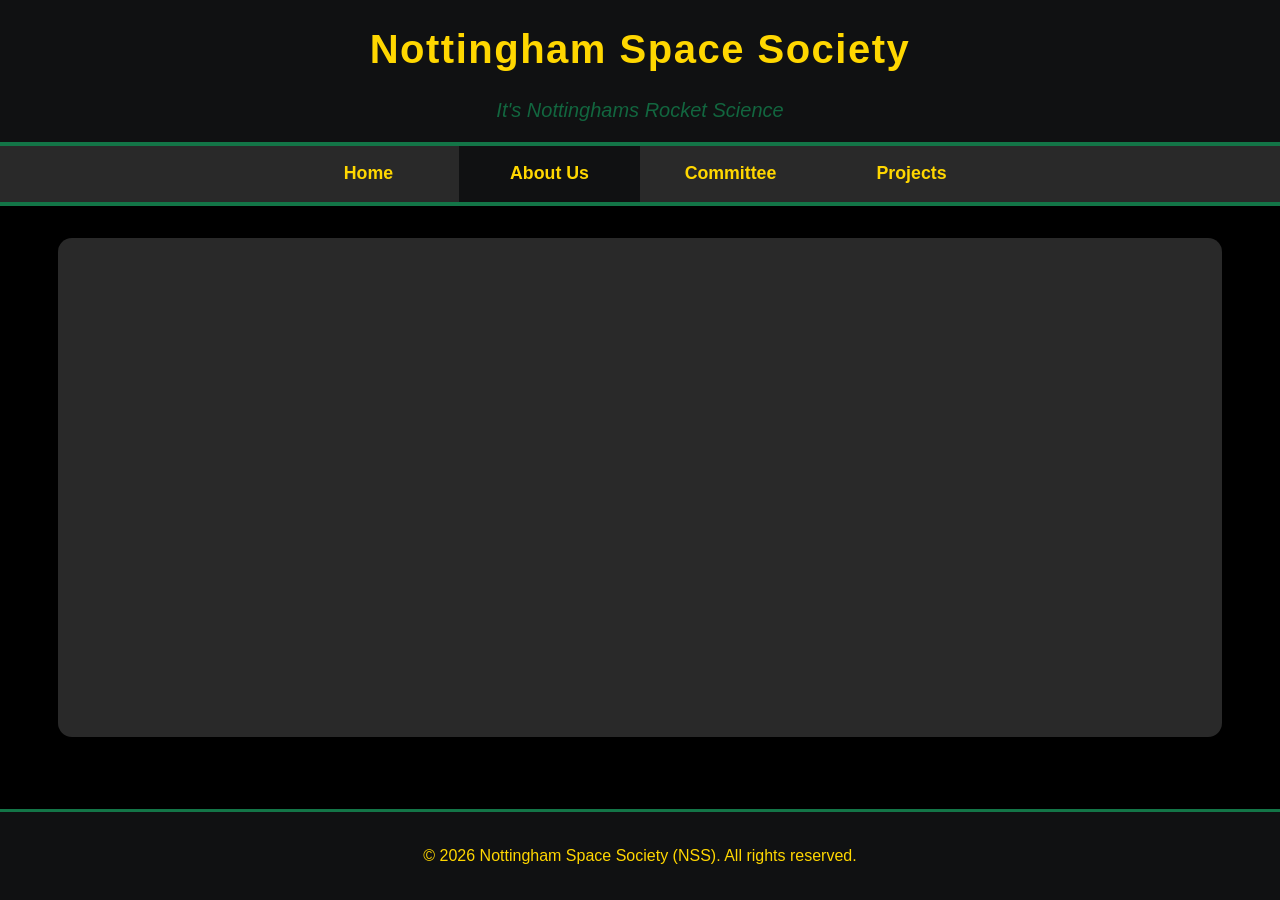
==== about_us.html @ 8245554d "Adding an initial navbar along with a page template HTML" ====
<!DOCTYPE html>
<html lang="en">

<head>
    <meta charset="UTF-8">
    <meta name="viewport" content="width=device-width, initial-scale=1">
    <title>Nottingham Space Society | NSS</title>
    <link rel="stylesheet" href="styles.css">
</head>

<body>
    <header>
        <div class="container">
            <h1>Nottingham Space Society</h1>
            <p class="tagline">It's Nottinghams Rocket Science</p>
        </div>
        <nav class="nav-outer">
            <div class="green-bar"></div>
            <div class="nav-bar-bg">
                <div class="container">
                    <ul class="nav-bar">
                        <li><a href="index.html">Home</a></li>
                        <li><a href="about_us.html" class="active">About Us</a></li>
                        <li><a href="committee.html">Committee</a></li>
                        <li><a href="projects.html">Projects</a></li>
                    </ul>
                </div>
            </div>
            <div class="green-bar"></div>
        </nav>
    </header>
    <main class="main-content">
    </main>
    <footer>
        <div class="container">
            <p>&copy; 2026 Nottingham Space Society (NSS). All rights reserved.</p>
        </div>
    </footer>
</body>

</html>
---- styles.css ----
:root {
    --nss-green: #137547;
    --nss-gold: #FFD700;
    --nss-black: #101112;
    --nss-grey: #292929;
    --nss-white: #f8f8f8;
    --nss-offwhite: #e6e8eb;
    --true-black: #000000;
}

/* Page and layout resets */
html,
body {
    margin: 0;
    padding: 0;
    background: var(--true-black);
    color: var(--nss-white);
    font-family: 'Segoe UI', Arial, sans-serif;
    min-height: 100vh;
}

body {
    display: flex;
    flex-direction: column;
}

/* Content container settings */
.container {
    width: 90%;
    max-width: 1100px;
    margin: 0 auto;
}

/* Header styles */
header {
    position: sticky;
    top: 0;
    z-index: 100;
    background: var(--nss-black);
    color: var(--nss-gold);
    text-align: center;
}

/* Site name and tagline */
header h1 {
    font-size: 2.5rem;
    font-weight: 700;
    letter-spacing: 1.5px;
    color: var(--nss-gold);
}

.tagline {
    font-size: 1.25rem;
    color: var(--nss-green);
    font-style: italic;
    opacity: 0.85;
    margin-top: 0.5rem;
}

/* Green bars for nav framing */
.green-bar {
    width: 100%;
    height: 4px;
    background: var(--nss-green);
    display: block;
    margin: 0;
    padding: 0;
}

/* Navigation bar section */
.nav-outer {
    width: 100%;
    margin: 0;
    padding: 0;
    background: transparent;
}

.nav-bar-bg {
    width: 100vw;
    background: var(--nss-grey);
    margin: 0;
    padding: 0;
    overflow-x: auto;
}

.nav-bar {
    display: flex;
    justify-content: center;
    align-items: stretch;
    list-style: none;
    margin: 0;
    padding: 0;
    background: var(--nss-grey);
    box-sizing: border-box;
}

.nav-bar li {
    display: flex;
    align-items: stretch;
}

/* Nav tabs - no white border between */
.nav-bar a {
    display: flex;
    align-items: center;
    justify-content: center;
    height: 56px;
    min-width: 110px;
    padding: 0 2em;
    background: var(--nss-grey);
    color: var(--nss-gold);
    text-decoration: none;
    font-weight: 700;
    font-size: 1.11em;
    border: none;
    border-radius: 0;
    transition: background 0.2s, color 0.2s;
}

/* Active/hover states */
.nav-bar a.active,
.nav-bar a:focus {
    background: var(--nss-black);
    color: var(--nss-gold);
    outline: none;
}

.nav-bar a:hover {
    background: var(--nss-green);
    color: var(--nss-gold);
}

/* Accent image border styling */
.accent-img {
    display: block;
    margin: 32px auto 0 auto;
    border-top: 10px solid var(--nss-green);
    border-left: 10px solid var(--nss-green);
    border-bottom: 10px solid var(--nss-gold);
    border-right: 10px solid var(--nss-gold);
    border-radius: 0px;
    background: #191a1e;
}

/* Main content area */
main {
    flex: 1;
    padding: 2rem 0;
}

.main-content {
    background: var(--nss-grey);
    border-radius: 14px;
    box-shadow: 0 2px 32px rgba(0, 0, 0, 0.13);
    margin: 32px auto;
    padding: 32px;
    max-width: 1100px;
    width: 90%;
}

.intro {
    margin-bottom: 2.5rem;
    text-align: center;
}

.intro h2 {
    font-size: 2rem;
    color: var(--nss-gold);
    margin-bottom: 0.7rem;
    font-weight: 700;
}

.intro p {
    font-size: 1.13rem;
    line-height: 1.7;
    color: var(--nss-offwhite);
    margin-bottom: 1.2rem;
}

.projects h2 {
    color: var(--nss-gold);
    margin-bottom: 1.2rem;
    text-align: center;
    font-weight: 700;
}

/* Project cards grid */
.project-cards {
    display: grid;
    grid-template-columns: repeat(auto-fit, minmax(320px, auto));
    gap: 1.5rem;
    justify-content: center;
    align-items: start;
    max-width: 1100px;
    margin: 0 auto;
    width: 100%;
}

.card {
    background: #191a1e;
    border-radius: 10px;
    border: 2.5px solid var(--nss-green);
    padding: 1.5rem;
    width: 320px;
    min-height: 200px;
    display: flex;
    flex-direction: column;
    justify-content: space-between;
    box-shadow: 0 2px 20px rgba(19, 117, 71, 0.12);
    transition: transform 0.18s, box-shadow 0.22s, border-color 0.2s;
}

.card:hover {
    transform: translateY(-5px) scale(1.02);
    box-shadow: 0 6px 32px rgba(255, 215, 0, 0.11);
    border-color: var(--nss-gold);
}

.card h3 {
    color: var(--nss-green);
    font-size: 1.3rem;
    margin-bottom: 0.6rem;
    font-weight: 600;
}

.card p {
    color: var(--nss-offwhite);
    flex: 1;
}

.card a {
    margin-top: 1rem;
    color: var(--nss-gold);
    text-decoration: none;
    font-weight: 500;
    letter-spacing: 0.3px;
    transition: color 0.2s;
}

.card a:hover {
    color: var(--nss-green);
    text-decoration: underline;
}

/* Footer styling */
footer {
    background: var(--nss-black);
    color: var(--nss-gold);
    text-align: center;
    padding: 1.2rem 0;
    font-size: 1rem;
    margin-top: 2.5rem;
    border-top: 3px solid var(--nss-green);
}

/* Responsive styles */
@media (max-width: 900px) {
    .project-cards {
        flex-direction: column;
        align-items: center;
    }
}

@media (max-width: 700px) {
    .nav-bar {
        flex-direction: column;
        align-items: stretch;
    }

    .nav-bar a {
        min-width: unset;
        width: 100%;
    }
}
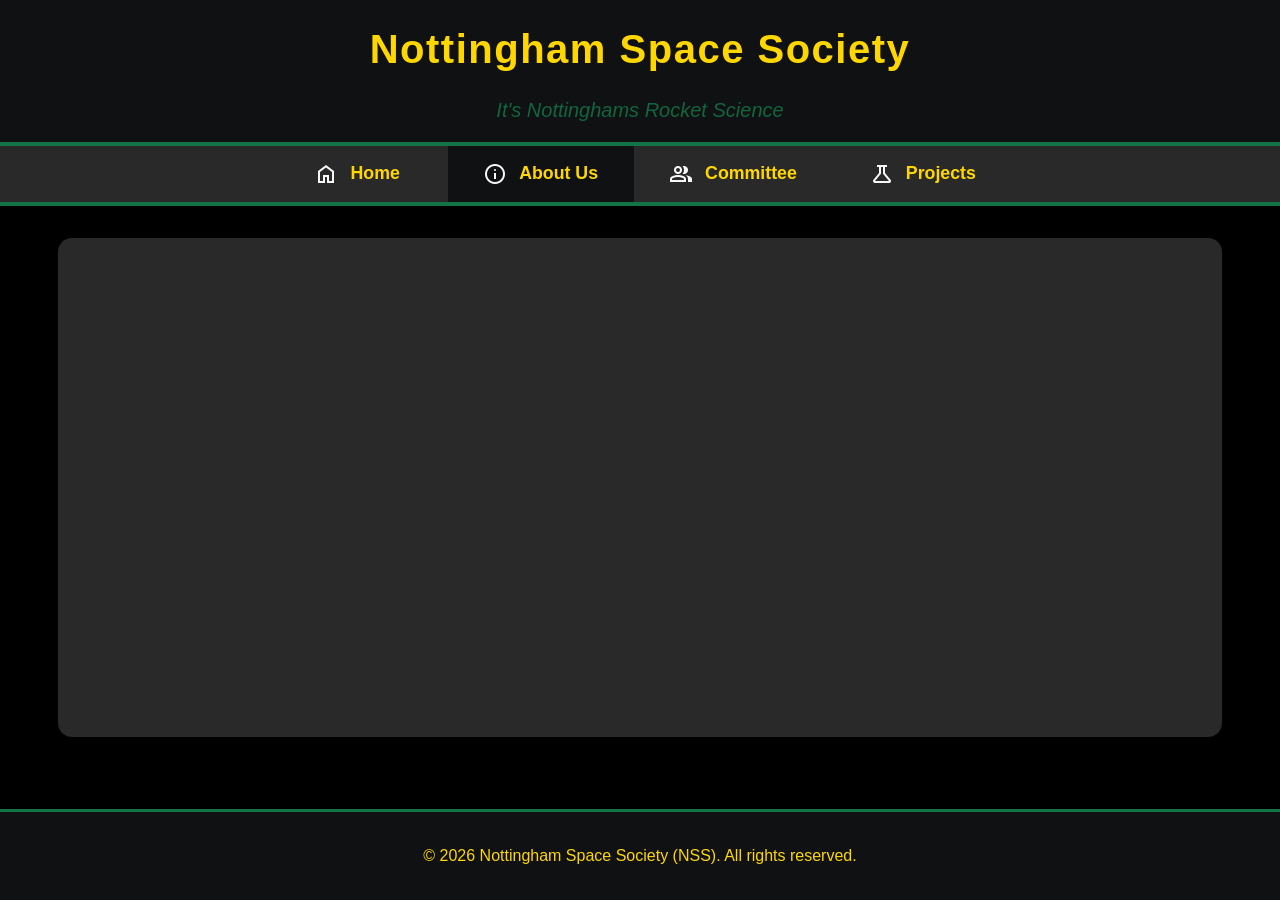
==== commit fc1d68be: "Adding icons to navigation bar" ====
--- a/about_us.html
+++ b/about_us.html
@@ -3,34 +3,95 @@
 
 <head>
     <meta charset="UTF-8">
+
+    <!-- Responsive scaling for all devices -->
     <meta name="viewport" content="width=device-width, initial-scale=1">
-    <title>Nottingham Space Society | NSS</title>
+    <title>NSS | Nottingham Space Society</title>
+
+    <!-- Main Site Stylesheet -->
     <link rel="stylesheet" href="styles.css">
+
+    <!-- Material Symbols: Open-source Google icon font -->
+    <link href="https://fonts.googleapis.com/css2?family=Material+Symbols+Sharp" rel="stylesheet" />
 </head>
 
 <body>
+    <!-- 
+    =================
+    PAGE HEADER
+    =================
+    -->
     <header>
         <div class="container">
             <h1>Nottingham Space Society</h1>
             <p class="tagline">It's Nottinghams Rocket Science</p>
         </div>
+
+        <!-- 
+        =============================
+        PRIMARY NAVIGATION BAR
+        ============================= 
+        -->
         <nav class="nav-outer">
+            <!-- Top green line (stylistic element) -->
             <div class="green-bar"></div>
+
+            <!-- Navigation Bar -->
             <div class="nav-bar-bg">
                 <div class="container">
                     <ul class="nav-bar">
-                        <li><a href="index.html">Home</a></li>
-                        <li><a href="about_us.html" class="active">About Us</a></li>
-                        <li><a href="committee.html">Committee</a></li>
-                        <li><a href="projects.html">Projects</a></li>
+                        <!--
+                        Each navigation <li> is a tab/button.
+                        For icons, Google's Material Symbols font are used.
+                        The icon name goes INSIDE the <span>.
+                        -->
+                        <li>
+                            <a href="index.html">
+                                <span class="material-symbols-sharp nav-icon">home</span>
+                                Home
+                            </a>
+                        </li>
+                        <li>
+                            <a href="about_us.html" class="active">
+                                <span class="material-symbols-sharp nav-icon">info</span>
+                                About Us
+                            </a>
+                        </li>
+                        <li>
+                            <a href="committee.html">
+                                <span class="material-symbols-sharp nav-icon">group</span>
+                                Committee
+                            </a>
+                        </li>
+                        <li>
+                            <a href="projects.html">
+                                <span class="material-symbols-sharp nav-icon">science</span>
+                                Projects
+                            </a>
+                        </li>
                     </ul>
                 </div>
             </div>
+
+            <!-- Bottom green line (stylistic element) -->
             <div class="green-bar"></div>
         </nav>
     </header>
+
+    <!-- 
+    =================
+    MAIN CONTENT AREA
+    ================= 
+    -->
     <main class="main-content">
+
     </main>
+
+    <!-- 
+    =================
+    SITE FOOTER
+    ================= 
+    -->
     <footer>
         <div class="container">
             <p>&copy; 2026 Nottingham Space Society (NSS). All rights reserved.</p>
--- a/styles.css
+++ b/styles.css
@@ -1,4 +1,5 @@
 :root {
+    /* Color palette for consistent theme */
     --nss-green: #137547;
     --nss-gold: #FFD700;
     --nss-black: #101112;
@@ -8,7 +9,9 @@
     --true-black: #000000;
 }
 
-/* Page and layout resets */
+/* =======================
+ * Base Layout and Reset
+ * ======================= */
 html,
 body {
     margin: 0;
@@ -24,14 +27,38 @@
     flex-direction: column;
 }
 
-/* Content container settings */
+/* =======================
+ * Utility Container Class
+ * ======================= */
 .container {
     width: 90%;
     max-width: 1100px;
     margin: 0 auto;
-}
-
-/* Header styles */
+    /* Centers the content horizontally */
+}
+
+/* =======================
+ * Icon Font Styling
+ * ======================= */
+
+/* Ensures Material Symbols icons display correctly and align with text */
+.material-symbols-sharp {
+    font-family: 'Material Symbols Sharp', sans-serif;
+    font-variation-settings:
+        'FILL' 0,
+        'wght' 400,
+        'GRAD' 0,
+        'opsz' 24;
+    font-size: 1.2em;
+    vertical-align: middle;
+    margin-right: 0.35em;
+    line-height: 1;
+    color: var(--nss-white);
+}
+
+/* =======================
+ * Header and Tagline
+ * ======================= */
 header {
     position: sticky;
     top: 0;
@@ -41,7 +68,6 @@
     text-align: center;
 }
 
-/* Site name and tagline */
 header h1 {
     font-size: 2.5rem;
     font-weight: 700;
@@ -57,7 +83,11 @@
     margin-top: 0.5rem;
 }
 
-/* Green bars for nav framing */
+/* =======================
+ * Navigation
+ * ======================= */
+
+/* Green line for nav "frame," above/below nav */
 .green-bar {
     width: 100%;
     height: 4px;
@@ -67,7 +97,7 @@
     padding: 0;
 }
 
-/* Navigation bar section */
+/* Parent nav container */
 .nav-outer {
     width: 100%;
     margin: 0;
@@ -75,6 +105,7 @@
     background: transparent;
 }
 
+/* Grey nav background, always full width of viewport */
 .nav-bar-bg {
     width: 100vw;
     background: var(--nss-grey);
@@ -83,6 +114,7 @@
     overflow-x: auto;
 }
 
+/* Horizontal nav bar for menu items, centered using .container */
 .nav-bar {
     display: flex;
     justify-content: center;
@@ -94,12 +126,21 @@
     box-sizing: border-box;
 }
 
+/* Each nav item is a flexbox for future add-ons (badges, dropdowns, etc.) */
 .nav-bar li {
     display: flex;
     align-items: stretch;
 }
 
-/* Nav tabs - no white border between */
+/* Icon inside nav */
+.nav-icon {
+    /* Slightly increases size and adds space after icon (not needed if handled in .material-symbols-sharp above) */
+    font-size: 1.2em;
+    vertical-align: middle;
+    margin-right: 0.5em;
+}
+
+/* Main styling for navigation links */
 .nav-bar a {
     display: flex;
     align-items: center;
@@ -117,7 +158,7 @@
     transition: background 0.2s, color 0.2s;
 }
 
-/* Active/hover states */
+/* Highlight for current page/tab */
 .nav-bar a.active,
 .nav-bar a:focus {
     background: var(--nss-black);
@@ -125,12 +166,15 @@
     outline: none;
 }
 
+/* Hover effect for clarity */
 .nav-bar a:hover {
     background: var(--nss-green);
     color: var(--nss-gold);
 }
 
-/* Accent image border styling */
+/* =======================
+ * Accent Image (Logo/Graphic)
+ * ======================= */
 .accent-img {
     display: block;
     margin: 32px auto 0 auto;
@@ -142,7 +186,9 @@
     background: #191a1e;
 }
 
-/* Main content area */
+/* =======================
+ * Main Content
+ * ======================= */
 main {
     flex: 1;
     padding: 2rem 0;
@@ -184,7 +230,9 @@
     font-weight: 700;
 }
 
-/* Project cards grid */
+/* =======================
+ * Project Cards (Grid)
+ * ======================= */
 .project-cards {
     display: grid;
     grid-template-columns: repeat(auto-fit, minmax(320px, auto));
@@ -196,6 +244,35 @@
     width: 100%;
 }
 
+/* Card links: remove default underline and border, make them block-level */
+.project-cards a {
+    display: block;
+    text-decoration: none;
+    /* Ensure text uses parent color */
+    color: inherit;
+    /* Remove browser focus border */
+    border: none;
+}
+
+/* Optional: Remove focus outline and change to something custom for accessibility */
+.project-cards a:focus {
+    /* Custom focus for accessibility */
+    outline: 2px solid var(--nss-gold);
+    outline-offset: 2px;
+}
+
+/* Make sure .card inside a is still styled normally */
+.project-cards .card {
+    transition: transform 0.18s, box-shadow 0.22s, border-color 0.2s;
+}
+
+.project-cards a:hover .card,
+.project-cards a:focus .card {
+    border-color: var(--nss-gold);
+    box-shadow: 0 6px 32px rgba(255, 215, 0, 0.11);
+    transform: translateY(-5px) scale(1.02);
+}
+
 .card {
     background: #191a1e;
     border-radius: 10px;
@@ -242,7 +319,9 @@
     text-decoration: underline;
 }
 
-/* Footer styling */
+/* =======================
+   Footer
+   ======================= */
 footer {
     background: var(--nss-black);
     color: var(--nss-gold);
@@ -253,7 +332,9 @@
     border-top: 3px solid var(--nss-green);
 }
 
-/* Responsive styles */
+/* =======================
+   Responsive Layout
+   ======================= */
 @media (max-width: 900px) {
     .project-cards {
         flex-direction: column;
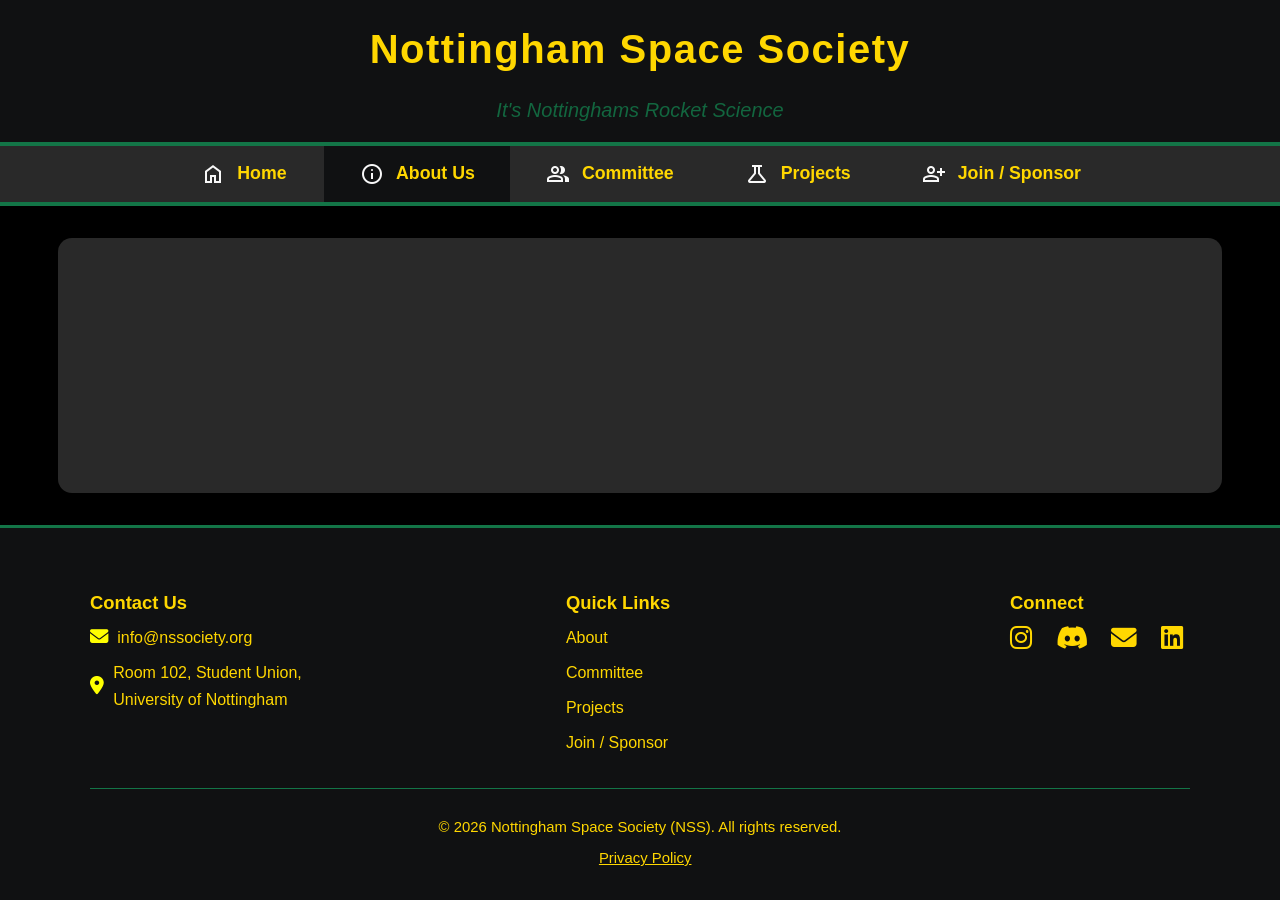
==== commit 253813ec: "Merge pull request #1 from NottinghamSpaceSociety/NSS-00_adding_navbar_and_page_template [NSS-00] ad" ====
--- a/about_us.html
+++ b/about_us.html
@@ -6,13 +6,16 @@
 
     <!-- Responsive scaling for all devices -->
     <meta name="viewport" content="width=device-width, initial-scale=1">
-    <title>NSS | Nottingham Space Society</title>
+    <title>NSS | About Us</title>
 
     <!-- Main Site Stylesheet -->
     <link rel="stylesheet" href="styles.css">
 
     <!-- Material Symbols: Open-source Google icon font -->
     <link href="https://fonts.googleapis.com/css2?family=Material+Symbols+Sharp" rel="stylesheet" />
+    <!-- Font Awesome Free CDN for brand icons -->
+    <link rel="stylesheet" href="https://cdnjs.cloudflare.com/ajax/libs/font-awesome/6.5.0/css/all.min.css"
+        crossorigin="anonymous">
 </head>
 
 <body>
@@ -69,6 +72,12 @@
                                 Projects
                             </a>
                         </li>
+                        <li>
+                            <a href="join.html">
+                                <span class="material-symbols-sharp nav-icon">person_add</span>
+                                Join / Sponsor
+                            </a>
+                        </li>
                     </ul>
                 </div>
             </div>
@@ -92,9 +101,62 @@
     SITE FOOTER
     ================= 
     -->
+
     <footer>
         <div class="container">
-            <p>&copy; 2026 Nottingham Space Society (NSS). All rights reserved.</p>
+            <div class="footer-main">
+
+                <!-- Contact -->
+                <div class="footer-section">
+                    <h4>Contact Us</h4>
+                    <ul class="footer-list">
+                        <li>
+                            <i class="fa-solid fa-envelope footer-icon"></i>
+                            <a href="mailto:info@nssociety.org">info@nssociety.org</a>
+                        </li>
+                        <li>
+                            <i class="fa-solid fa-location-dot footer-icon"></i>
+                            <a href="https://www.google.com/maps/place/University+of+Nottingham/@52.9387954,-1.2006753,17z/data=!3m1!4b1!4m6!3m5!1s0x4879c274ccd0ff2f:0xdfb0ab46a504ed52!8m2!3d52.9387922!4d-1.1981057!16zL20vMG55NzU?entry=ttu&g_ep=EgoyMDI2MDQwNS4wIKXMDSoASAFQAw%3D%3D"
+                                target="_blank" rel="noopener" title="View on Google Maps">
+                                Room 102, Student Union,<br>
+                                University of Nottingham
+                            </a>
+                        </li>
+                    </ul>
+                </div>
+
+                <!-- Quick Links -->
+                <div class="footer-section">
+                    <h4>Quick Links</h4>
+                    <ul class="footer-list">
+                        <li><a href="about_us.html">About</a></li>
+                        <li><a href="committee.html">Committee</a></li>
+                        <li><a href="projects.html">Projects</a></li>
+                        <li><a href="join.html">Join / Sponsor</a></li>
+                    </ul>
+                </div>
+
+                <!-- Socials -->
+                <div class="footer-section footer-socials">
+                    <h4>Connect</h4>
+                    <a href="https://instagram.com/yourhandle" target="_blank" title="Instagram" rel="noopener">
+                        <i class="fab fa-instagram"></i>
+                    </a>
+                    <a href="https://discord.com/invite/yourinvite" target="_blank" title="Discord" rel="noopener">
+                        <i class="fab fa-discord"></i>
+                    </a>
+                    <a href="mailto:info@nssociety.org" title="Email">
+                        <i class="fa-solid fa-envelope"></i>
+                    </a>
+                    <a href="https://linkedin.com/in/yourhandle" target="_blank" title="LinkedIn" rel="noopener">
+                        <i class="fab fa-linkedin"></i>
+                    </a>
+                </div>
+            </div>
+            <div class="footer-legal">
+                <p>&copy; 2026 Nottingham Space Society (NSS). All rights reserved.</p>
+                <p><a href="privacy.html">Privacy Policy</a></p>
+            </div>
         </div>
     </footer>
 </body>
--- a/styles.css
+++ b/styles.css
@@ -146,7 +146,7 @@
     align-items: center;
     justify-content: center;
     height: 56px;
-    min-width: 110px;
+    min-width: 90px;
     padding: 0 2em;
     background: var(--nss-grey);
     color: var(--nss-gold);
@@ -320,21 +320,119 @@
 }
 
 /* =======================
-   Footer
-   ======================= */
+ * Footer
+ * ======================= */
 footer {
     background: var(--nss-black);
     color: var(--nss-gold);
+    padding: 2.5rem 0 1.2rem 0;
+    font-size: 1em;
+    border-top: 3px solid var(--nss-green);
+}
+
+.footer-main {
+    display: flex;
+    flex-wrap: wrap;
+    justify-content: space-between;
+    gap: 32px;
+    margin-bottom: 1.5rem;
+}
+
+.footer-section {
+    min-width: 180px;
+}
+
+.footer-section h4 {
+    color: var(--nss-gold);
+    font-size: 1.15em;
+    margin-bottom: 0.5em;
+}
+
+.footer-list {
+    list-style: none;
+    margin: 0;
+    padding: 0;
+}
+
+.footer-list li {
+    margin-bottom: 0.5em;
+    line-height: 1.7;
+    color: var(--nss-gold);
+    display: flex;
+    align-items: center;
+}
+
+.footer-list a {
+    color: var(--nss-gold);
+    text-decoration: none;
+    transition: color 0.15s;
+}
+
+.footer-list a:hover,
+.footer-list a:focus {
+    color: var(--nss-green);
+    text-decoration: underline dotted;
+}
+
+/* Social icons row */
+.footer-socials a {
+    display: inline-block;
+    margin-right: 0.75em;
+    color: var(--nss-gold);
+    font-size: 1.6em;
+    vertical-align: middle;
+    transition: color 0.2s, transform 0.2s;
+}
+
+.footer-socials a:last-child {
+    margin-right: 0;
+}
+
+.footer-socials a:hover,
+.footer-socials a:focus {
+    color: var(--nss-green);
+    transform: translateY(-2px) scale(1.12);
+}
+
+/* Icon adjustments for contact/info rows */
+.footer-icon {
+    margin-right: 0.5em;
+    font-size: 1.15em;
+    filter: brightness(1.2);
+}
+
+/* Legal */
+.footer-legal {
+    border-top: 1px solid var(--nss-green);
+    padding-top: 1em;
     text-align: center;
-    padding: 1.2rem 0;
-    font-size: 1rem;
-    margin-top: 2.5rem;
-    border-top: 3px solid var(--nss-green);
-}
-
-/* =======================
-   Responsive Layout
-   ======================= */
+    font-size: 0.93em;
+    color: var(--nss-gold);
+}
+
+.footer-legal a {
+    color: var(--nss-gold);
+    margin-left: 0.7em;
+}
+
+.footer-legal a:hover,
+.footer-legal a:focus {
+    color: var(--nss-green);
+}
+
+/* Responsive: stack for narrow screens */
+@media (max-width: 800px) {
+    .footer-main {
+        flex-direction: column;
+        gap: 14px;
+        text-align: center;
+        align-items: center;
+    }
+}
+
+/* =======================
+ * Responsive Layout
+ * ======================= */
 @media (max-width: 900px) {
     .project-cards {
         flex-direction: column;
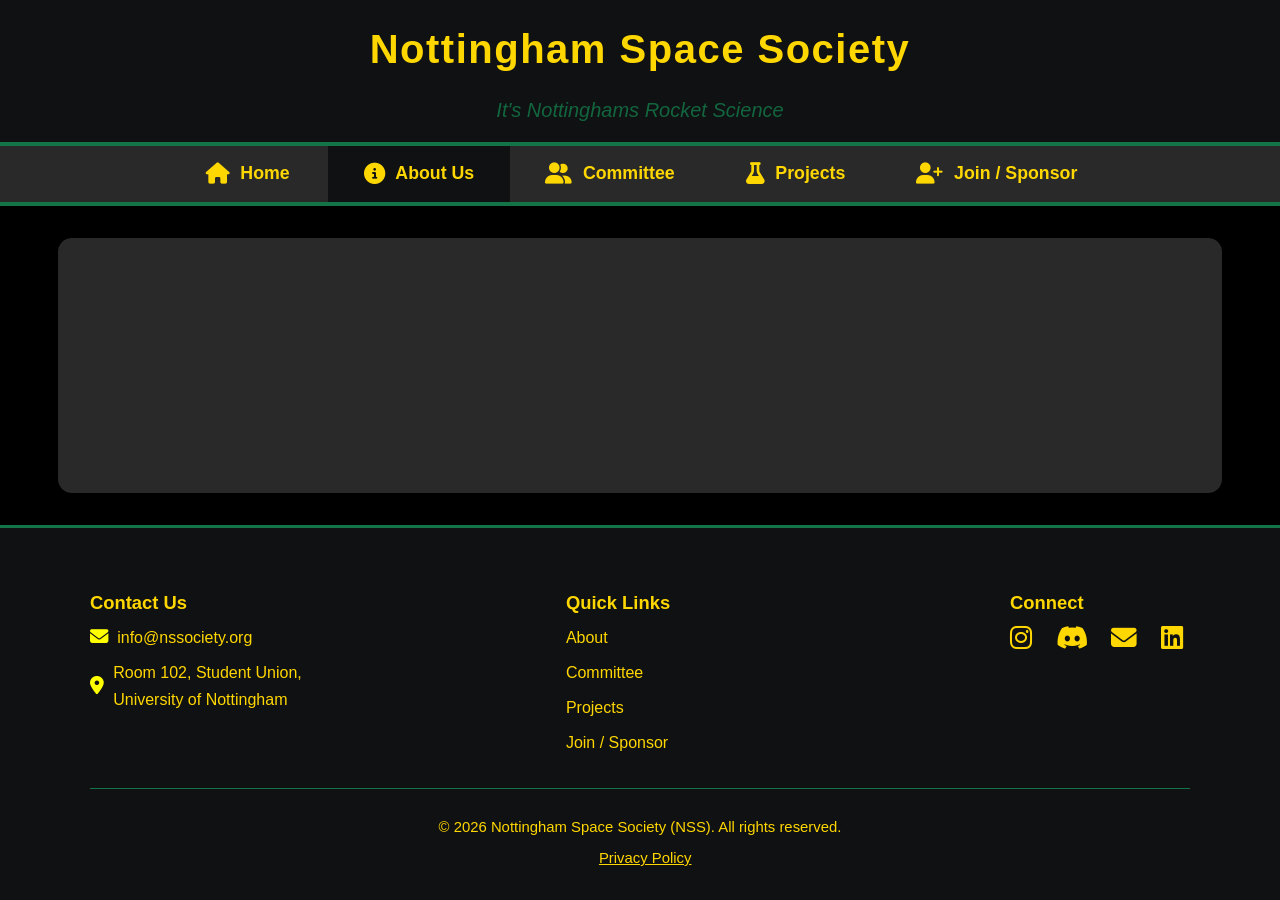
==== commit 40f400bb: "Merge pull request #2 from NottinghamSpaceSociety/NBS-00_fixing_broken_icons NBS-00_fixing_issue_wit" ====
--- a/about_us.html
+++ b/about_us.html
@@ -3,128 +3,86 @@
 
 <head>
     <meta charset="UTF-8">
-
-    <!-- Responsive scaling for all devices -->
     <meta name="viewport" content="width=device-width, initial-scale=1">
     <title>NSS | About Us</title>
-
-    <!-- Main Site Stylesheet -->
     <link rel="stylesheet" href="styles.css">
-
-    <!-- Material Symbols: Open-source Google icon font -->
-    <link href="https://fonts.googleapis.com/css2?family=Material+Symbols+Sharp" rel="stylesheet" />
-    <!-- Font Awesome Free CDN for brand icons -->
+    <!-- Font Awesome for all navigation/footer icons -->
     <link rel="stylesheet" href="https://cdnjs.cloudflare.com/ajax/libs/font-awesome/6.5.0/css/all.min.css"
         crossorigin="anonymous">
 </head>
 
 <body>
-    <!-- 
-    =================
-    PAGE HEADER
-    =================
-    -->
+    <!-- ================= PAGE HEADER ================= -->
     <header>
         <div class="container">
             <h1>Nottingham Space Society</h1>
             <p class="tagline">It's Nottinghams Rocket Science</p>
         </div>
-
-        <!-- 
-        =============================
-        PRIMARY NAVIGATION BAR
-        ============================= 
-        -->
+        <!-- ============= PRIMARY NAVIGATION BAR ============= -->
         <nav class="nav-outer">
-            <!-- Top green line (stylistic element) -->
             <div class="green-bar"></div>
-
-            <!-- Navigation Bar -->
             <div class="nav-bar-bg">
                 <div class="container">
                     <ul class="nav-bar">
-                        <!--
-                        Each navigation <li> is a tab/button.
-                        For icons, Google's Material Symbols font are used.
-                        The icon name goes INSIDE the <span>.
-                        -->
                         <li>
                             <a href="index.html">
-                                <span class="material-symbols-sharp nav-icon">home</span>
+                                <i class="fa-solid fa-house nav-icon"></i>
                                 Home
                             </a>
                         </li>
                         <li>
                             <a href="about_us.html" class="active">
-                                <span class="material-symbols-sharp nav-icon">info</span>
+                                <i class="fa-solid fa-circle-info nav-icon"></i>
                                 About Us
                             </a>
                         </li>
                         <li>
                             <a href="committee.html">
-                                <span class="material-symbols-sharp nav-icon">group</span>
+                                <i class="fa-solid fa-user-group nav-icon"></i>
                                 Committee
                             </a>
                         </li>
                         <li>
                             <a href="projects.html">
-                                <span class="material-symbols-sharp nav-icon">science</span>
+                                <i class="fa-solid fa-flask nav-icon"></i>
                                 Projects
                             </a>
                         </li>
                         <li>
                             <a href="join.html">
-                                <span class="material-symbols-sharp nav-icon">person_add</span>
+                                <i class="fa-solid fa-user-plus nav-icon"></i>
                                 Join / Sponsor
                             </a>
                         </li>
                     </ul>
                 </div>
             </div>
-
-            <!-- Bottom green line (stylistic element) -->
             <div class="green-bar"></div>
         </nav>
     </header>
 
-    <!-- 
-    =================
-    MAIN CONTENT AREA
-    ================= 
-    -->
     <main class="main-content">
 
     </main>
 
-    <!-- 
-    =================
-    SITE FOOTER
-    ================= 
-    -->
-
+    <!-- ============= SITE FOOTER ============= -->
     <footer>
         <div class="container">
             <div class="footer-main">
-
-                <!-- Contact -->
+                <!-- Contact Info -->
                 <div class="footer-section">
                     <h4>Contact Us</h4>
                     <ul class="footer-list">
-                        <li>
-                            <i class="fa-solid fa-envelope footer-icon"></i>
-                            <a href="mailto:info@nssociety.org">info@nssociety.org</a>
-                        </li>
-                        <li>
-                            <i class="fa-solid fa-location-dot footer-icon"></i>
-                            <a href="https://www.google.com/maps/place/University+of+Nottingham/@52.9387954,-1.2006753,17z/data=!3m1!4b1!4m6!3m5!1s0x4879c274ccd0ff2f:0xdfb0ab46a504ed52!8m2!3d52.9387922!4d-1.1981057!16zL20vMG55NzU?entry=ttu&g_ep=EgoyMDI2MDQwNS4wIKXMDSoASAFQAw%3D%3D"
-                                target="_blank" rel="noopener" title="View on Google Maps">
-                                Room 102, Student Union,<br>
-                                University of Nottingham
+                        <li><i class="fa-solid fa-envelope footer-icon"></i><a
+                                href="mailto:info@nssociety.org">info@nssociety.org</a></li>
+                        <li><i class="fa-solid fa-location-dot footer-icon"></i>
+                            <a href="https://www.google.com/maps/place/University+of+Nottingham/" target="_blank"
+                                rel="noopener" title="View on Google Maps">
+                                Room 102, Student Union,<br>University of Nottingham
                             </a>
                         </li>
                     </ul>
                 </div>
-
                 <!-- Quick Links -->
                 <div class="footer-section">
                     <h4>Quick Links</h4>
@@ -135,22 +93,16 @@
                         <li><a href="join.html">Join / Sponsor</a></li>
                     </ul>
                 </div>
-
                 <!-- Socials -->
                 <div class="footer-section footer-socials">
                     <h4>Connect</h4>
-                    <a href="https://instagram.com/yourhandle" target="_blank" title="Instagram" rel="noopener">
-                        <i class="fab fa-instagram"></i>
-                    </a>
-                    <a href="https://discord.com/invite/yourinvite" target="_blank" title="Discord" rel="noopener">
-                        <i class="fab fa-discord"></i>
-                    </a>
-                    <a href="mailto:info@nssociety.org" title="Email">
-                        <i class="fa-solid fa-envelope"></i>
-                    </a>
-                    <a href="https://linkedin.com/in/yourhandle" target="_blank" title="LinkedIn" rel="noopener">
-                        <i class="fab fa-linkedin"></i>
-                    </a>
+                    <a href="https://instagram.com/yourhandle" target="_blank" title="Instagram" rel="noopener"><i
+                            class="fab fa-instagram"></i></a>
+                    <a href="https://discord.com/invite/yourinvite" target="_blank" title="Discord" rel="noopener"><i
+                            class="fab fa-discord"></i></a>
+                    <a href="mailto:info@nssociety.org" title="Email"><i class="fa-solid fa-envelope"></i></a>
+                    <a href="https://linkedin.com/in/yourhandle" target="_blank" title="LinkedIn" rel="noopener"><i
+                            class="fab fa-linkedin"></i></a>
                 </div>
             </div>
             <div class="footer-legal">
